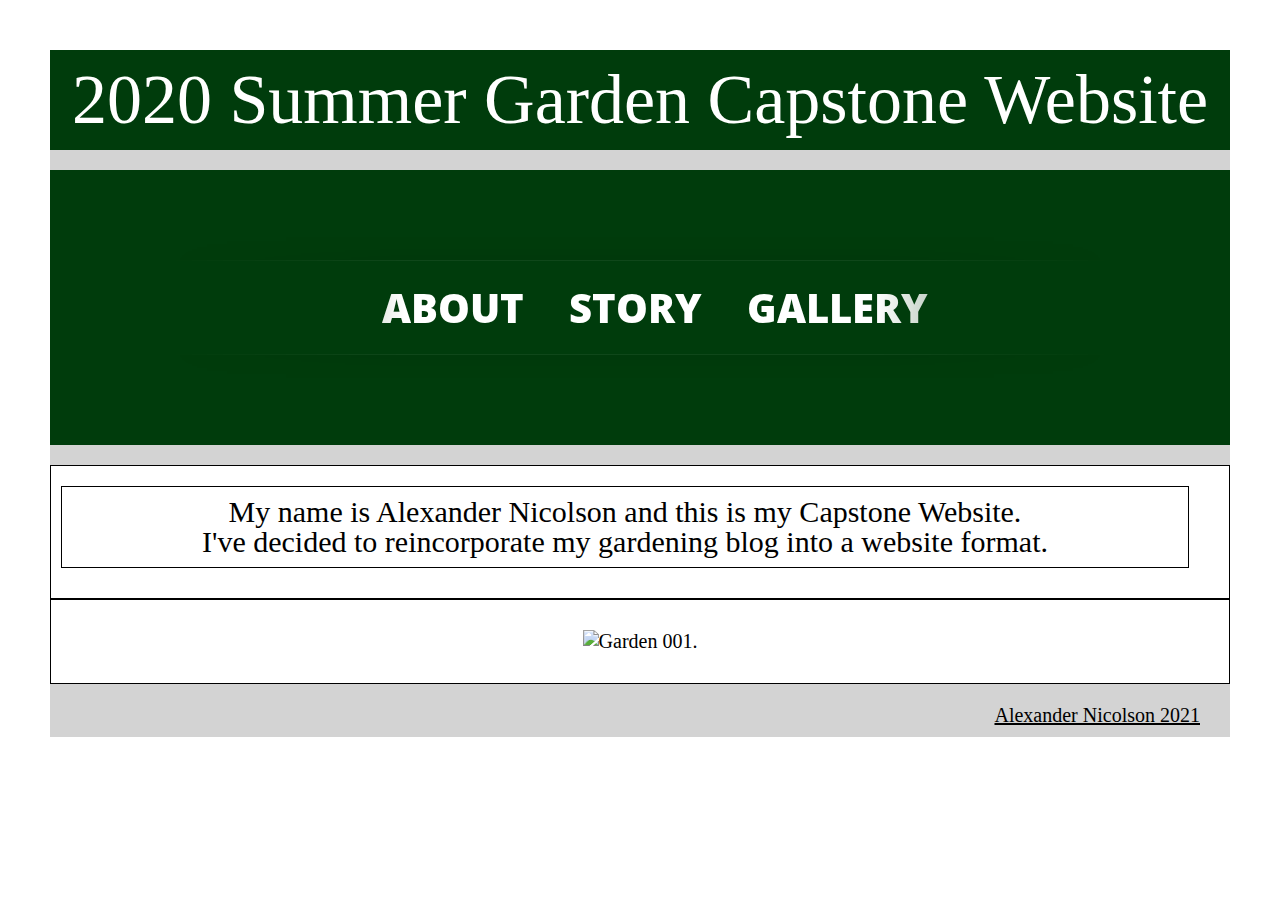
==== index.html @ d09610c7 "Capstone" ====
<!DOCTYPE html>
<html lang="en">
<head>
  <title>About</title>
  <meta charset="utf-8">
  <link rel="stylesheet" href="style.css">
</head>

<body>

  <header>
    2020 Summer Garden
    Capstone Website
  </header>

  <h1>
    <nav>
      <ul>
        <li>
          <a class="links" href="index.html"> About</a>
        </li>
        <li>
          <a class="links" href="page1.html"> Story</a>
        </li>
        <li>
          <a class="links" href="page2.html"> Gallery</a>
        </li>
      </ul>
    </nav>
  </h1>

  <section>

    <p style="font-size: 500%; border: 1px solid black;">
      My name is Alexander Nicolson and this is my Capstone Website.<br>
      I've decided to reincorporate my gardening blog into a website format.<br>
    </p>

  </section>

  <section>
    <center><img src="images/001.jpg" alt="Garden 001."></center>
  </section>

  <footer>
    Alexander Nicolson 2021
  </footer>

</body>
---- style.css ----
/* start of menu  */
@import url(https://fonts.googleapis.com/css?family=Open+Sans);

html {
  height:100%;
  background-image: url('images/005.jpg')
}

nav {
  max-width: 80%;
  mask-image: linear-gradient(90deg, rgba(255, 255, 255, 0) 0%, #ffffff 25%, #ffffff 75%, rgba(255, 255, 255, 0) 100%);
  margin: 0 auto;
  padding: 60px 0;
}

nav ul {
  text-align: center;
  padding: 0px 0px 0px 30px;
  background: linear-gradient(90deg, rgba(255, 255 255, 0) 0%, rgba(255, 255, 255, 0.2) 25%, rgba(255, 255, 255, 0.2) 75%, rgba(255, 255, 255, 0) 100%);
  box-shadow: 0 0 25px rgba(0, 0, 0, 0.1), inset 0 0 1px rgba(255, 255, 255, 0.6);
}

nav ul li {
  display: inline-block;
}

nav ul li a {
  /* ABOUT STORY GALLERY FRONT PAGE */
  padding: 20px;
  font-family: "Open Sans";
  text-transform:uppercase;
  color: rgba(255, 255, 255, 1);
  font-size: 16px;
  text-decoration: none;
  display: block;
}

nav ul li a:hover {
  box-shadow: 0 0 10px rgba(0, 0, 0, 0.1), inset 0 0 1px rgba(255, 255, 255, 0.6);
  background: rgba(255, 255, 255, 0.1);
  color: rgba(255, 235, 100, 1)
}
/* end of menu */



* {
  font-size: 20px;
  /* border: 1px solid black; */
  margin: 0;
  line height: 1;
  /* box-sizing: content-box; */
  font-style: helvetica;
  }

  /* <ALL>
  <TOP & BOTTOM> <RIGHT & LEFT>
  <TOP> <RIGHT & LEFT> <BOTTOM>
  <TOP> <RIGHT> <BOTTOM> <LEFT> */

  body {
    background-color: lightgrey;
    color: black;
    margin: 50px;
    /* body margin effects border spacing of page
    margin-top margin-bottom margin-right margin-left*/
    }

  header {
    background-color: #003c0c;
    color: white;
    font-style: helvetica;
    font-size: 350%;
    text-align: center;
    /* text-decoration: underline; */
    margin-bottom: 20px;
    /* link, hover, active, visited, focus */
  }

  h1 {
    background-color: #003c0c;
    color: black;
    font-size: 26px;
    font-weight: 1000;
    text-align: top;
  }

  h2 {
    color: red;
    background-color: silver;
  }

  h3 {
    text-align: right;
  }

  img {
    padding: 20px;
  }

  section {
    color: black;
    background-color: white;
    font-size: 30%;
    border: 1px solid black;
    margin: 0px;
    padding: 0px;
    text-align: left;
  }

  /* Paragraphs in sections */
  section p {
    color: black;
    /* background-color: grey; */
    text-align: center;
    font-size: 110%%;
  }

  p {
    color: black;
    /* background-color: lightgrey; */
    /* font-size: 10px; */
    line-height: 1;
    text-align: center;
    margin-top: 10px;
    margin-bottom: 20px;
    margin-right: 30px;
    margin-left: 0px;
  }

  h1, h2, h3 {
    margin-bottom: 20px
  }

  footer {
    color: black;
    text-decoration: underline;
    text-align: right;
    margin: 10px 20px;
  }

  ul, ol {
    margin: 30px 0;
  }

  header, section, footer, p {
    padding: 10px;
  }

  .about {
    background-color: red;
    color: orange;
    text-decoration: underline;
  }


  a:link
  a:focus,
  a:active {
    text-decoration: none;
    color: blue;
    /* font-size: 100%; */
  }

  a:hover {
    color: red;
    text-decoration: underline;
  }

  a img {
    width: 40px;
    height: 40px;
  }

  .links {
    font-size: 200%
  }
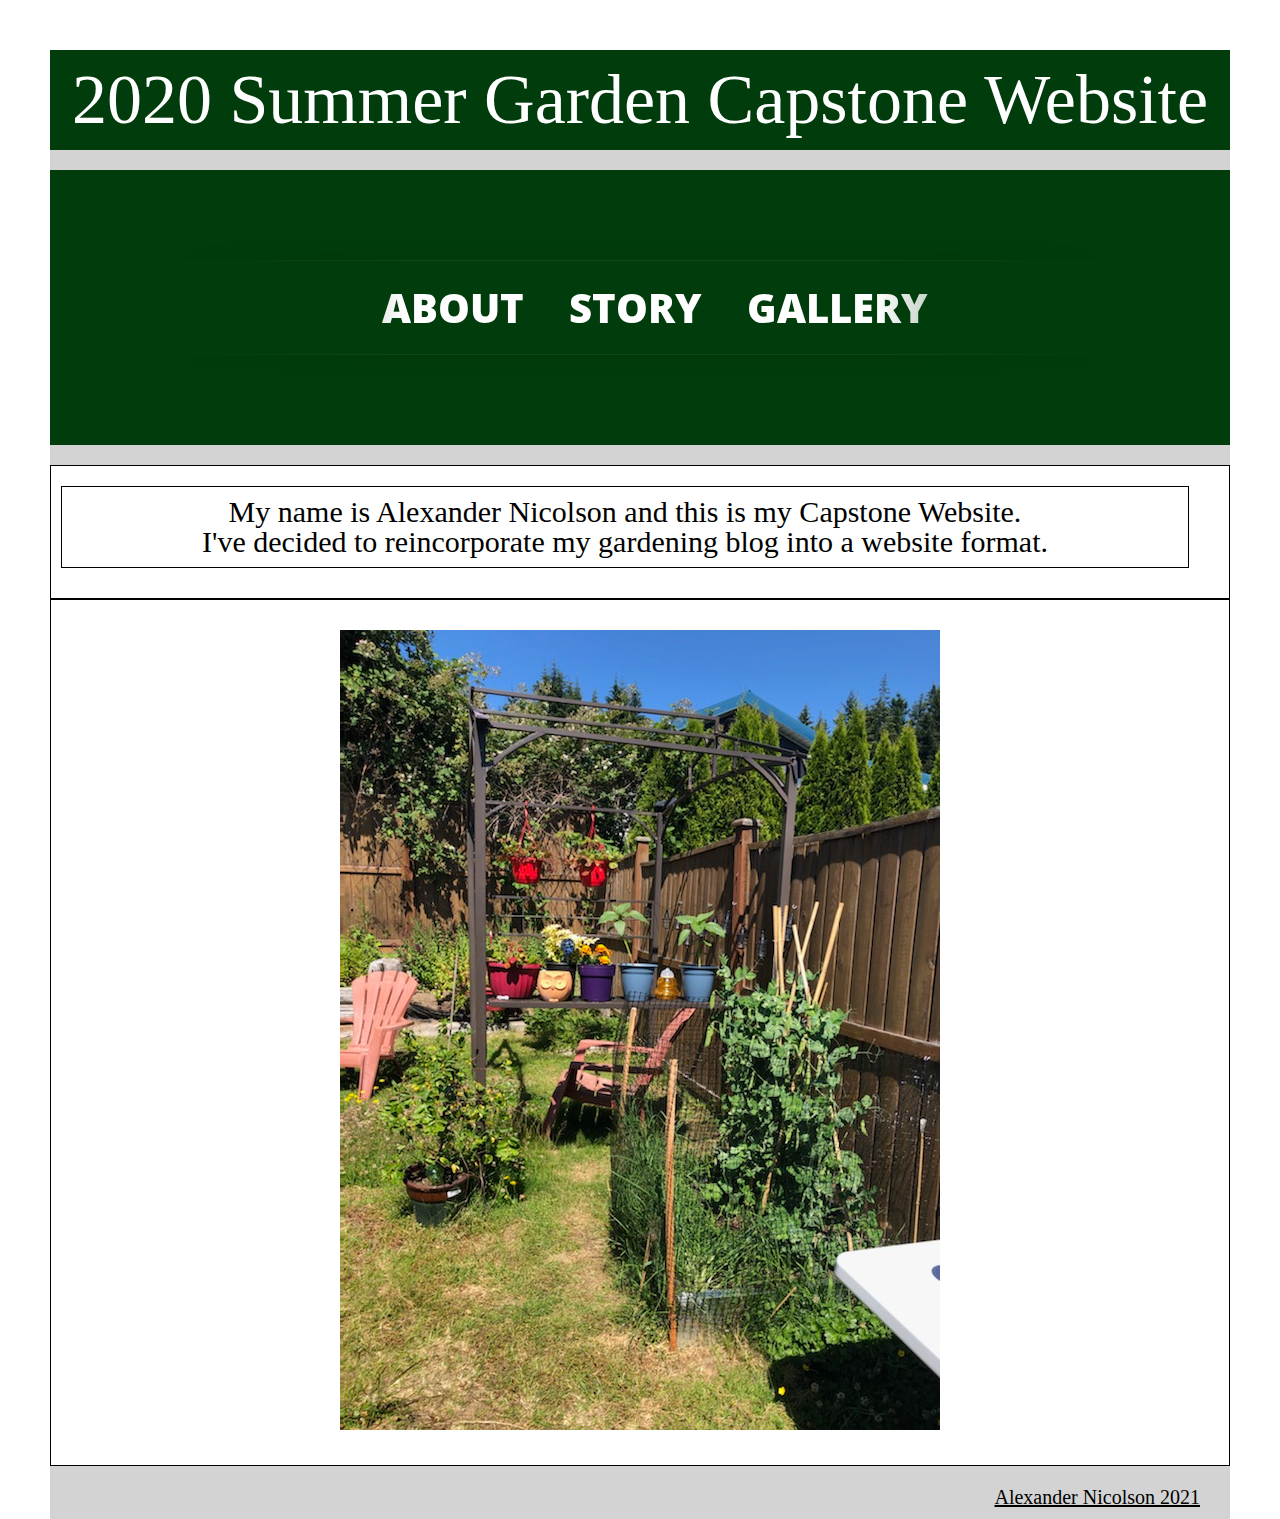
==== commit 2d8c2e88: "Update index.html" ====
--- a/index.html
+++ b/index.html
@@ -39,7 +39,7 @@
   </section>
 
   <section>
-    <center><img src="images/001.jpg" alt="Garden 001."></center>
+    <center><img src="images/001.JPG" alt="Garden 001."></center>
   </section>
 
   <footer>
